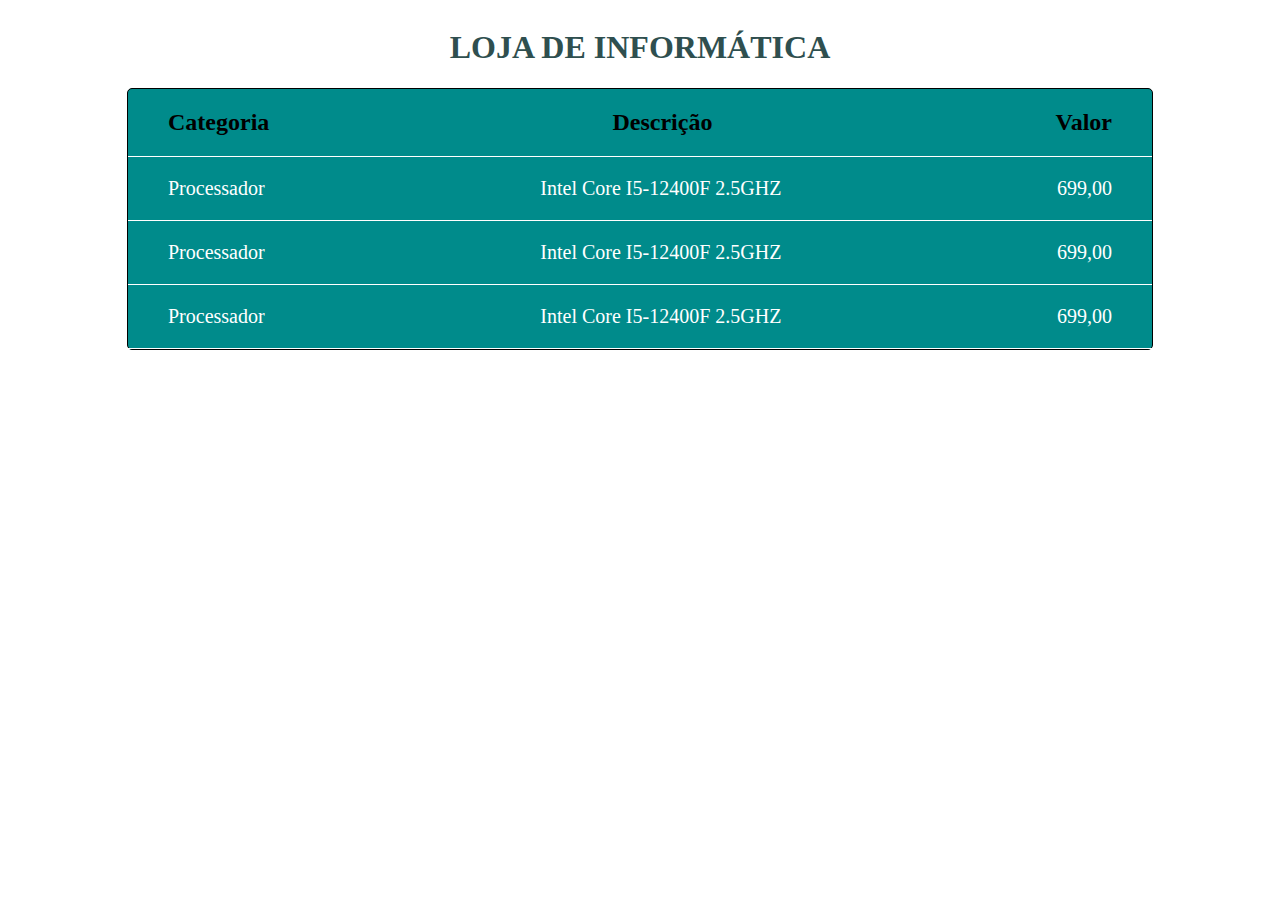
==== index.html @ 5a849c8d "Inicio carrinho" ====
<!DOCTYPE html>
<html lang="pt-br">

<head>
    <meta charset="UTF-8">
    <meta name="viewport" content="width=device-width, initial-scale=1.0">
    <link rel="stylesheet" href="css/style.css">

    <title>Loja de Informática</title>
</head>

<body>

    <h1>Loja de Informática</h1>

    <section id="produtos-loja">

        <div class="titulos">

            <h2>Categoria</h2>
            <h2>Descrição</h2>
            <h2>Valor</h2>

        </div>

        <div></div>
        <div class="linha-items">
            <div class="nome">Processador</div>
            <div class="descricao">Intel Core I5-12400F 2.5GHZ</div>
            <div class="valor">699,00</div>
        </div>

        <div class="linha-items">
            <div class="nome">Processador</div>
            <div class="descricao">Intel Core I5-12400F 2.5GHZ</div>
            <div class="valor">699,00</div>
        </div>

        <div class="linha-items">
            <div class="nome">Processador</div>
            <div class="descricao">Intel Core I5-12400F 2.5GHZ</div>
            <div class="valor">699,00</div>
        </div>


    </section>

</body>

</html>
---- css/style.css ----
body{
    display: flex;
    flex-direction: column;
    align-items: center;
}

h1{
    text-transform: uppercase;
    color: darkslategrey;
}

#produtos-loja{
    /* display: grid; */
    background-color: darkcyan;
    width: 100%;
    max-width: 80vw;
    border: 1px solid black;    
    border-radius: 5px;
}


#produtos-loja .titulos{
    display: flex;
    justify-content: space-between;
    padding: 0 40px;
    border-bottom: 1px solid white;
}

#produtos-loja .titulos h2{
    font-size: 24px;
    
}

#produtos-loja .linha-items{
    display: flex;
    justify-content: space-between;
    padding: 20px 40px;

    color: white;
    font-size: 20px;
    border-bottom: 1px solid white;
    
}
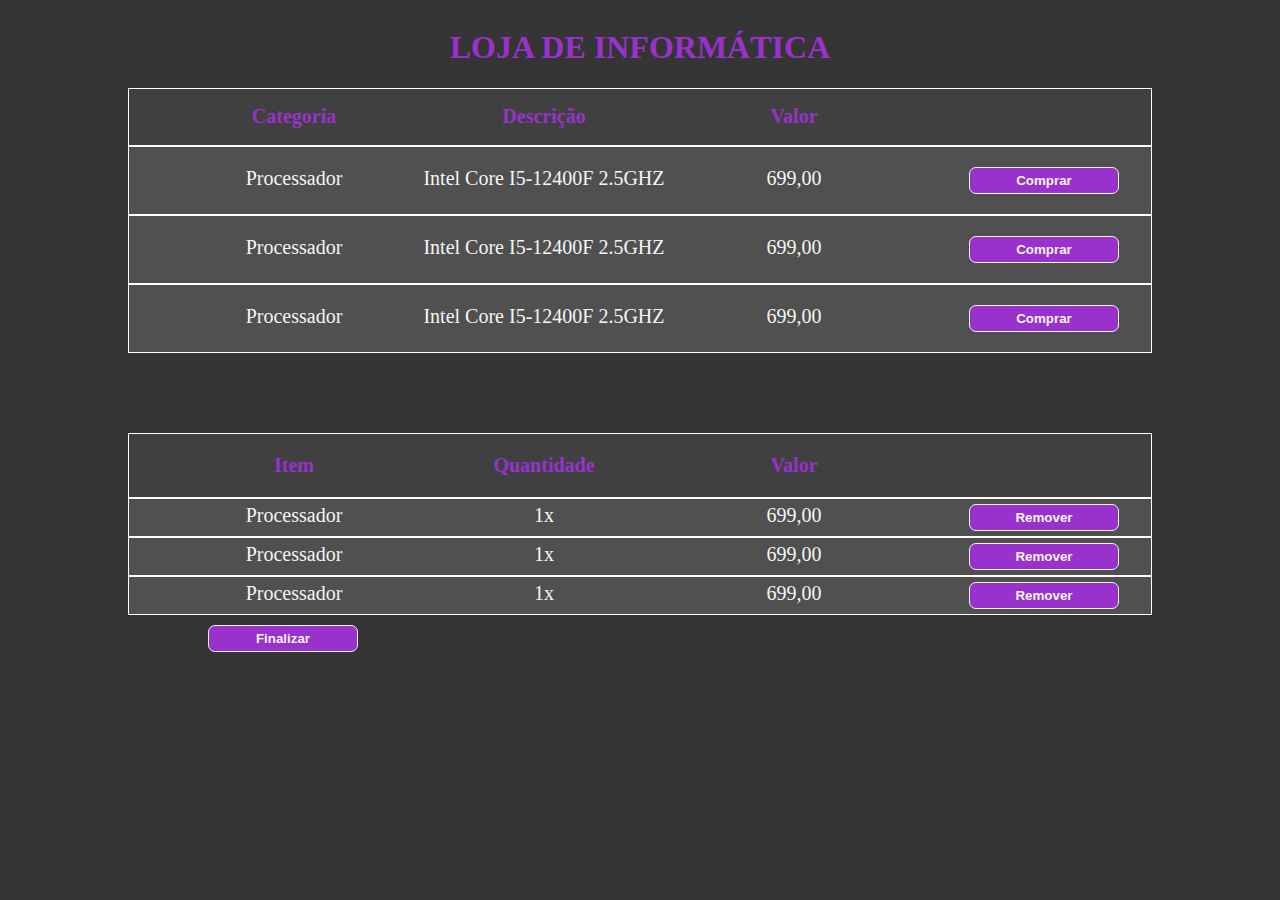
==== commit c4ecb7cb: "Finalização carrinho" ====
--- a/index.html
+++ b/index.html
@@ -15,34 +15,73 @@
 
     <section id="produtos-loja">
 
-        <div class="titulos">
+        <section>
 
-            <h2>Categoria</h2>
-            <h2>Descrição</h2>
-            <h2>Valor</h2>
+            <div class="titulos">
+                <h2>Categoria</h2>
+                <h2>Descrição</h2>
+                <h2>Valor</h2>
+                <h2></h2>
+            </div>
 
-        </div>
+            <div class="linha-items">
+                <span>Processador</span>
+                <span>Intel Core I5-12400F 2.5GHZ</span>
+                <span>699,00</span>
+                <div><button>Comprar</button></div>
 
-        <div></div>
-        <div class="linha-items">
-            <div class="nome">Processador</div>
-            <div class="descricao">Intel Core I5-12400F 2.5GHZ</div>
-            <div class="valor">699,00</div>
-        </div>
+            </div>
 
-        <div class="linha-items">
-            <div class="nome">Processador</div>
-            <div class="descricao">Intel Core I5-12400F 2.5GHZ</div>
-            <div class="valor">699,00</div>
-        </div>
+            <div class="linha-items">
+                <span>Processador</span>
+                <span>Intel Core I5-12400F 2.5GHZ</span>
+                <span>699,00</span>
+                <div><button>Comprar</button></div>
 
-        <div class="linha-items">
-            <div class="nome">Processador</div>
-            <div class="descricao">Intel Core I5-12400F 2.5GHZ</div>
-            <div class="valor">699,00</div>
-        </div>
+            </div>
+            <div class="linha-items">
+                <span>Processador</span>
+                <span>Intel Core I5-12400F 2.5GHZ</span>
+                <span>699,00</span>
+                <div><button>Comprar</button></div>
+            </div>
+        </section>
 
+        <section class="resumo">
 
+            <div class="resumo-titulo">
+
+                <span>Item</span>
+                <span>Quantidade</span>
+                <span>Valor</span>
+                <span></span>
+
+            </div>
+
+            <div class="resumo-produtos">
+                <span>Processador</span>
+                <span>1x</span>
+                <span>699,00</span>
+                <div><button>Remover</button></div>
+
+            </div>
+            <div class="resumo-produtos">
+                <span>Processador</span>
+                <span>1x</span>
+                <span>699,00</span>
+                <div><button>Remover</button></div>
+
+            </div>
+            <div class="resumo-produtos">
+                <span>Processador</span>
+                <span>1x</span>
+                <span>699,00</span>
+                <div><button>Remover</button></div>
+            </div>
+
+            <div class="finalizar"><button>Finalizar</button></div>
+
+        </section>
     </section>
 
 </body>
--- a/css/style.css
+++ b/css/style.css
@@ -1,20 +1,23 @@
+*{
+    min-width: 250px;
+}
+
 body{
     display: flex;
     flex-direction: column;
     align-items: center;
+    background-color: #353535;
 }
 
 h1{
     text-transform: uppercase;
-    color: darkslategrey;
+    color: darkorchid;
 }
 
 #produtos-loja{
     /* display: grid; */
-    background-color: darkcyan;
     width: 100%;
     max-width: 80vw;
-    border: 1px solid black;    
     border-radius: 5px;
 }
 
@@ -22,22 +25,95 @@
 #produtos-loja .titulos{
     display: flex;
     justify-content: space-between;
+    background-color: #404040;
+    
     padding: 0 40px;
-    border-bottom: 1px solid white;
+    text-align: center;
+    
+    border: 1px solid white;
+
 }
 
 #produtos-loja .titulos h2{
-    font-size: 24px;
-    
+    font-size: 20px;
+    text-align: center;
+
+    color: darkorchid;
+    max-width: 250px;   
+
 }
 
 #produtos-loja .linha-items{
     display: flex;
     justify-content: space-between;
     padding: 20px 40px;
+    text-align: center;
 
-    color: white;
+    background-color: #505050;
+
+    color: whitesmoke;
     font-size: 20px;
-    border-bottom: 1px solid white;
+    border: 1px solid white;
+
+}
+#produtos-loja .linha-items span{
+    width: 100%;
+    text-align: center;
+    max-width: 250px;
     
+}
+
+#produtos-loja button{
+    min-width: 150px;
+    border: 1px solid whitesmoke;
+    border-radius: 7px;
+    padding: 5px;
+
+    background-color: darkorchid;
+    color: whitesmoke ;
+    font-weight: bold;
+
+
+}
+
+#produtos-loja .resumo .resumo-titulo{
+    display: flex;
+    justify-content: space-between;
+
+
+    margin-top: 80px;
+    text-align: center;
+    padding: 20px 40px;
+
+    background-color: #404040;
+    
+    font-size: 20px;
+    font-weight: bold;
+    color: darkorchid;
+
+    border: 1px solid white;
+
+
+}
+
+
+#produtos-loja .resumo .resumo-produtos{
+    display: flex;
+    justify-content: space-between;
+
+    text-align: center;
+    padding: 5px 40px;
+
+    background-color: #505050;
+
+    color: whitesmoke;
+    font-size: 20px;
+
+    border: 1px solid white;
+
+}
+
+.finalizar{
+    margin-top: 10px;
+    padding-left: 80px;
 }